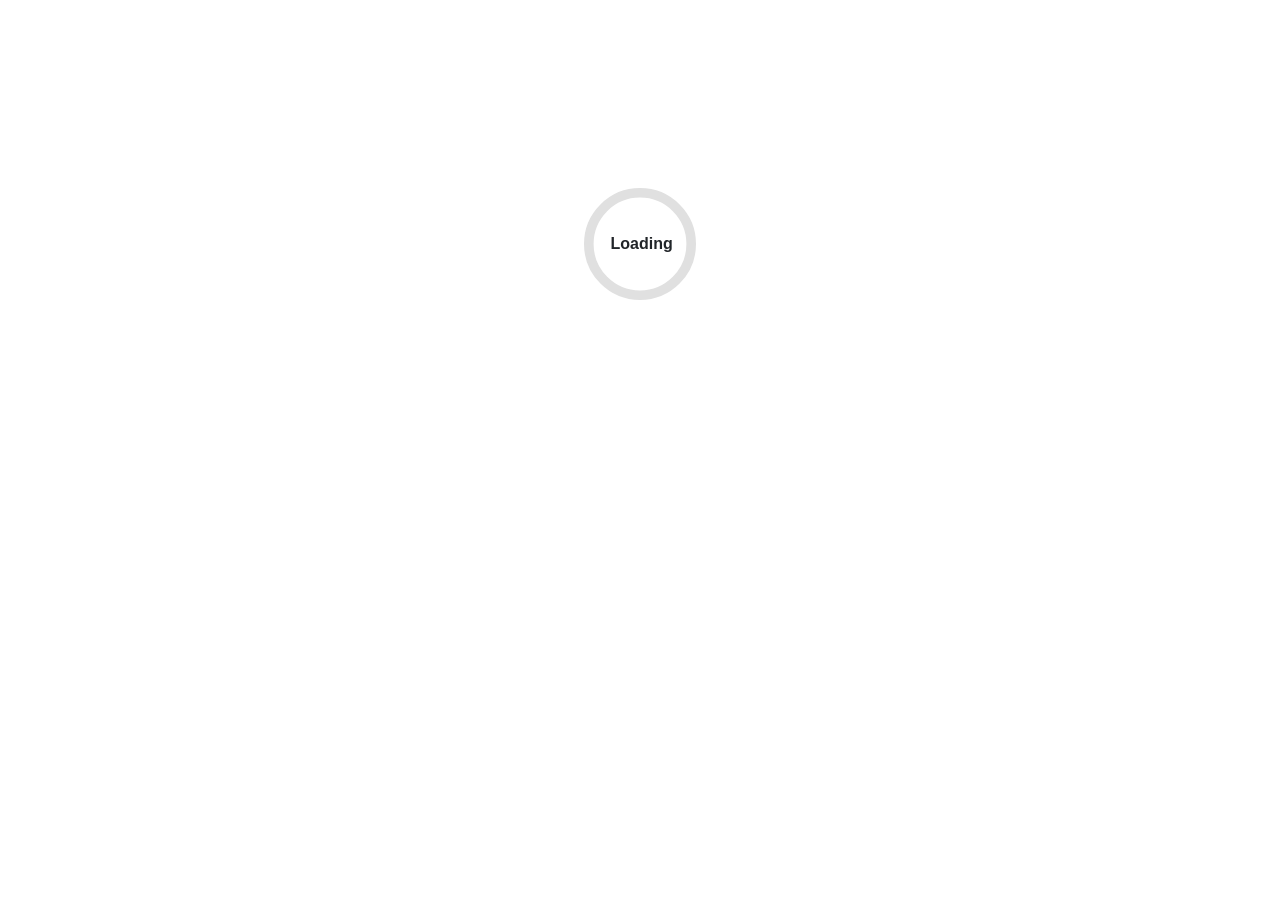
==== index.html @ eb2792e9 "ok" ====
<!DOCTYPE html>
<html lang="en">

<head>
    <meta charset="utf-8" />
    <meta name="viewport" content="width=device-width, initial-scale=1.0" />
    <title> PRAYERS FOR PARENTS</title>
    <base href="/Blazor9GithubRepository" />
    <link href="_framework/dotnet.qblfhymrvt.js" rel="preload" as="script" fetchpriority="high" crossorigin="anonymous" integrity="sha256-trJH9nwoe30CkkmE8o/HU/OYySuYSoARngAtG+uoYVo=" />
    <link rel="stylesheet" href="lib/bootstrap/dist/css/bootstrap.min.css" />
    <link rel="stylesheet" href="css/app.css" />
    <link rel="icon" type="image/png" href="favicon.png" />
    <link href="BlazorApp9.styles.css" rel="stylesheet" />
    <link href="manifest.webmanifest" rel="manifest" />
    <link rel="apple-touch-icon" sizes="512x512" href="icon-512.png" />
    <link rel="apple-touch-icon" sizes="192x192" href="icon-192.png" />
    <script type="importmap">{
  "imports": {
    "./_framework/blazor.webassembly.js": "./_framework/blazor.webassembly.66stpp682q.js",
    "./_framework/dotnet.native.js": "./_framework/dotnet.native.69poregybn.js",
    "./_framework/dotnet.js": "./_framework/dotnet.qblfhymrvt.js",
    "./_framework/dotnet.runtime.js": "./_framework/dotnet.runtime.q5rqv3xrhm.js"
  },
  "scopes": {},
  "integrity": {
    "./_framework/blazor.webassembly.66stpp682q.js": "sha256-3lCWrko3zwspV40aQhs2S/IMkRSarnHRKIdkHhuXIBA=",
    "./_framework/blazor.webassembly.js": "sha256-3lCWrko3zwspV40aQhs2S/IMkRSarnHRKIdkHhuXIBA=",
    "./_framework/dotnet.js": "sha256-trJH9nwoe30CkkmE8o/HU/OYySuYSoARngAtG+uoYVo=",
    "./_framework/dotnet.native.69poregybn.js": "sha256-JvdIvkSF0x6euoPT2QnQSMg2Gyv2oJbFeBi1XmWLYFU=",
    "./_framework/dotnet.native.js": "sha256-JvdIvkSF0x6euoPT2QnQSMg2Gyv2oJbFeBi1XmWLYFU=",
    "./_framework/dotnet.qblfhymrvt.js": "sha256-trJH9nwoe30CkkmE8o/HU/OYySuYSoARngAtG+uoYVo=",
    "./_framework/dotnet.runtime.js": "sha256-ArknccFM1sHNVcih0x1h52AG+abNCoQjl6BlVrv3ePw=",
    "./_framework/dotnet.runtime.q5rqv3xrhm.js": "sha256-ArknccFM1sHNVcih0x1h52AG+abNCoQjl6BlVrv3ePw="
  }
}</script>
</head>

<body>
    <div id="app">
        <svg class="loading-progress">
            <circle r="40%" cx="50%" cy="50%" />
            <circle r="40%" cx="50%" cy="50%" />
        </svg>
        <div class="loading-progress-text"></div>
    </div>

    <div id="blazor-error-ui">
        An unhandled error has occurred.
        <a href="." class="reload">Reload</a>
        <span class="dismiss">🗙</span>
    </div>
    <script src="_framework/blazor.webassembly.66stpp682q.js"></script>
    <script>navigator.serviceWorker.register('service-worker.js', { updateViaCache: 'none' });</script>
</body>

</html>
---- css/app.css ----
html, body {
    font-family: 'Helvetica Neue', Helvetica, Arial, sans-serif;
}

h1:focus {
    outline: none;
}

a, .btn-link {
    color: #0071c1;
}

.btn-primary {
    color: #fff;
    background-color: #1b6ec2;
    border-color: #1861ac;
}

.btn:focus, .btn:active:focus, .btn-link.nav-link:focus, .form-control:focus, .form-check-input:focus {
  box-shadow: 0 0 0 0.1rem white, 0 0 0 0.25rem #258cfb;
}

.content {
    padding-top: 1.1rem;
}

.valid.modified:not([type=checkbox]) {
    outline: 1px solid #26b050;
}

.invalid {
    outline: 1px solid red;
}

.validation-message {
    color: red;
}

#blazor-error-ui {
    color-scheme: light only;
    background: lightyellow;
    bottom: 0;
    box-shadow: 0 -1px 2px rgba(0, 0, 0, 0.2);
    box-sizing: border-box;
    display: none;
    left: 0;
    padding: 0.6rem 1.25rem 0.7rem 1.25rem;
    position: fixed;
    width: 100%;
    z-index: 1000;
}

    #blazor-error-ui .dismiss {
        cursor: pointer;
        position: absolute;
        right: 0.75rem;
        top: 0.5rem;
    }

.blazor-error-boundary {
    background: url([data-uri]) no-repeat 1rem/1.8rem, #b32121;
    padding: 1rem 1rem 1rem 3.7rem;
    color: white;
}

    .blazor-error-boundary::after {
        content: "An error has occurred."
    }

.loading-progress {
    position: absolute;
    display: block;
    width: 8rem;
    height: 8rem;
    inset: 20vh 0 auto 0;
    margin: 0 auto 0 auto;
}

    .loading-progress circle {
        fill: none;
        stroke: #e0e0e0;
        stroke-width: 0.6rem;
        transform-origin: 50% 50%;
        transform: rotate(-90deg);
    }

        .loading-progress circle:last-child {
            stroke: #1b6ec2;
            stroke-dasharray: calc(3.141 * var(--blazor-load-percentage, 0%) * 0.8), 500%;
            transition: stroke-dasharray 0.05s ease-in-out;
        }

.loading-progress-text {
    position: absolute;
    text-align: center;
    font-weight: bold;
    inset: calc(20vh + 3.25rem) 0 auto 0.2rem;
}

    .loading-progress-text:after {
        content: var(--blazor-load-percentage-text, "Loading");
    }

code {
    color: #c02d76;
}

.form-floating > .form-control-plaintext::placeholder, .form-floating > .form-control::placeholder {
    color: var(--bs-secondary-color);
    text-align: end;
}

.form-floating > .form-control-plaintext:focus::placeholder, .form-floating > .form-control:focus::placeholder {
    text-align: start;
}
---- BlazorApp9.styles.css ----
/* /Layout/MainLayout.razor.rz.scp.css */
.page[b-7yed94nkyi] {
    position: relative;
    display: flex;
    flex-direction: column;
}

main[b-7yed94nkyi] {
    flex: 1;
}

.sidebar[b-7yed94nkyi] {
    background-image: linear-gradient(180deg, rgb(5, 39, 103) 0%, #3a0647 70%);
}

.top-row[b-7yed94nkyi] {
    background-color: #f7f7f7;
    border-bottom: 1px solid #d6d5d5;
    justify-content: flex-end;
    height: 3.5rem;
    display: flex;
    align-items: center;
}

    .top-row[b-7yed94nkyi]  a, .top-row[b-7yed94nkyi]  .btn-link {
        white-space: nowrap;
        margin-left: 1.5rem;
        text-decoration: none;
    }

    .top-row[b-7yed94nkyi]  a:hover, .top-row[b-7yed94nkyi]  .btn-link:hover {
        text-decoration: underline;
    }

    .top-row[b-7yed94nkyi]  a:first-child {
        overflow: hidden;
        text-overflow: ellipsis;
    }

@media (max-width: 640.98px) {
    .top-row[b-7yed94nkyi] {
        justify-content: space-between;
    }

    .top-row[b-7yed94nkyi]  a, .top-row[b-7yed94nkyi]  .btn-link {
        margin-left: 0;
    }
}

@media (min-width: 641px) {
    .page[b-7yed94nkyi] {
        flex-direction: row;
    }

    .sidebar[b-7yed94nkyi] {
        width: 250px;
        height: 100vh;
        position: sticky;
        top: 0;
    }

    .top-row[b-7yed94nkyi] {
        position: sticky;
        top: 0;
        z-index: 1;
    }

    .top-row.auth[b-7yed94nkyi]  a:first-child {
        flex: 1;
        text-align: right;
        width: 0;
    }

    .top-row[b-7yed94nkyi], article[b-7yed94nkyi] {
        padding-left: 2rem !important;
        padding-right: 1.5rem !important;
    }
}
/* /Layout/NavMenu.razor.rz.scp.css */
.navbar-toggler[b-7hiohrurl0] {
    background-color: rgba(255, 255, 255, 0.1);
}

.top-row[b-7hiohrurl0] {
    min-height: 3.5rem;
    background-color: rgba(0,0,0,0.4);
}

.navbar-brand[b-7hiohrurl0] {
    font-size: 1.1rem;
}

.bi[b-7hiohrurl0] {
    display: inline-block;
    position: relative;
    width: 1.25rem;
    height: 1.25rem;
    margin-right: 0.75rem;
    top: -1px;
    background-size: cover;
}

.bi-house-door-fill-nav-menu[b-7hiohrurl0] {
    background-image: url("data:image/svg+xml,%3Csvg xmlns='http://www.w3.org/2000/svg' width='16' height='16' fill='white' class='bi bi-house-door-fill' viewBox='0 0 16 16'%3E%3Cpath d='M6.5 14.5v-3.505c0-.245.25-.495.5-.495h2c.25 0 .5.25.5.5v3.5a.5.5 0 0 0 .5.5h4a.5.5 0 0 0 .5-.5v-7a.5.5 0 0 0-.146-.354L13 5.793V2.5a.5.5 0 0 0-.5-.5h-1a.5.5 0 0 0-.5.5v1.293L8.354 1.146a.5.5 0 0 0-.708 0l-6 6A.5.5 0 0 0 1.5 7.5v7a.5.5 0 0 0 .5.5h4a.5.5 0 0 0 .5-.5Z'/%3E%3C/svg%3E");
}

.bi-plus-square-fill-nav-menu[b-7hiohrurl0] {
    background-image: url("data:image/svg+xml,%3Csvg xmlns='http://www.w3.org/2000/svg' width='16' height='16' fill='white' class='bi bi-plus-square-fill' viewBox='0 0 16 16'%3E%3Cpath d='M2 0a2 2 0 0 0-2 2v12a2 2 0 0 0 2 2h12a2 2 0 0 0 2-2V2a2 2 0 0 0-2-2H2zm6.5 4.5v3h3a.5.5 0 0 1 0 1h-3v3a.5.5 0 0 1-1 0v-3h-3a.5.5 0 0 1 0-1h3v-3a.5.5 0 0 1 1 0z'/%3E%3C/svg%3E");
}

.bi-list-nested-nav-menu[b-7hiohrurl0] {
    background-image: url("data:image/svg+xml,%3Csvg xmlns='http://www.w3.org/2000/svg' width='16' height='16' fill='white' class='bi bi-list-nested' viewBox='0 0 16 16'%3E%3Cpath fill-rule='evenodd' d='M4.5 11.5A.5.5 0 0 1 5 11h10a.5.5 0 0 1 0 1H5a.5.5 0 0 1-.5-.5zm-2-4A.5.5 0 0 1 3 7h10a.5.5 0 0 1 0 1H3a.5.5 0 0 1-.5-.5zm-2-4A.5.5 0 0 1 1 3h10a.5.5 0 0 1 0 1H1a.5.5 0 0 1-.5-.5z'/%3E%3C/svg%3E");
}

.nav-item[b-7hiohrurl0] {
    font-size: 0.9rem;
    padding-bottom: 0.5rem;
}

    .nav-item:first-of-type[b-7hiohrurl0] {
        padding-top: 1rem;
    }

    .nav-item:last-of-type[b-7hiohrurl0] {
        padding-bottom: 1rem;
    }

    .nav-item[b-7hiohrurl0]  a {
        color: #d7d7d7;
        border-radius: 4px;
        height: 3rem;
        display: flex;
        align-items: center;
        line-height: 3rem;
    }

.nav-item[b-7hiohrurl0]  a.active {
    background-color: rgba(255,255,255,0.37);
    color: white;
}

.nav-item[b-7hiohrurl0]  a:hover {
    background-color: rgba(255,255,255,0.1);
    color: white;
}

@media (min-width: 641px) {
    .navbar-toggler[b-7hiohrurl0] {
        display: none;
    }

    .collapse[b-7hiohrurl0] {
        /* Never collapse the sidebar for wide screens */
        display: block;
    }

    .nav-scrollable[b-7hiohrurl0] {
        /* Allow sidebar to scroll for tall menus */
        height: calc(100vh - 3.5rem);
        overflow-y: auto;
    }
}
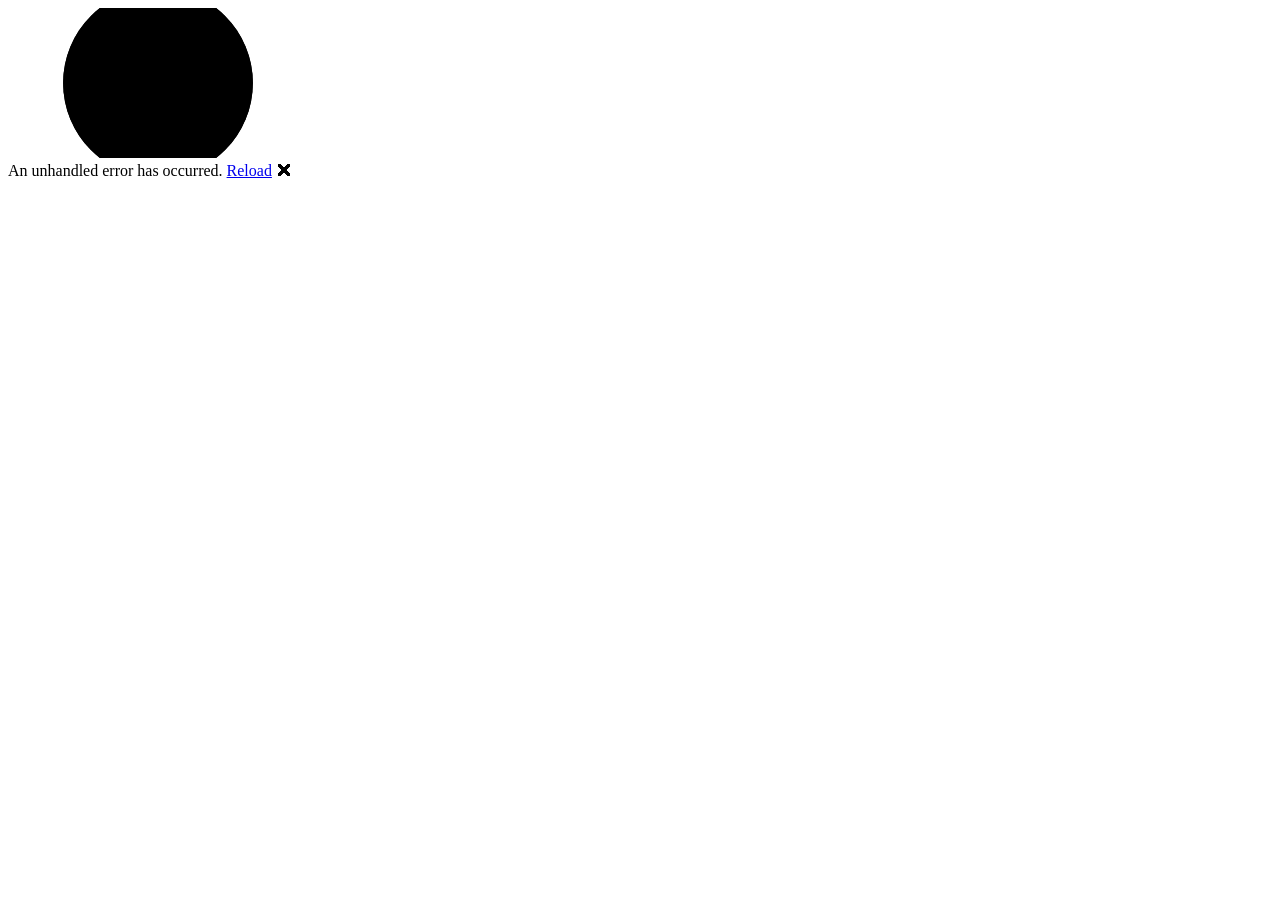
==== commit 1cc7d798: "Fix base href in index.html" ====
--- a/index.html
+++ b/index.html
@@ -5,7 +5,7 @@
     <meta charset="utf-8" />
     <meta name="viewport" content="width=device-width, initial-scale=1.0" />
     <title> PRAYERS FOR PARENTS</title>
-    <base href="/Blazor9GithubRepository" />
+    <base href="/Blazor9GithubRepository/" />
     <link href="_framework/dotnet.qblfhymrvt.js" rel="preload" as="script" fetchpriority="high" crossorigin="anonymous" integrity="sha256-trJH9nwoe30CkkmE8o/HU/OYySuYSoARngAtG+uoYVo=" />
     <link rel="stylesheet" href="lib/bootstrap/dist/css/bootstrap.min.css" />
     <link rel="stylesheet" href="css/app.css" />
